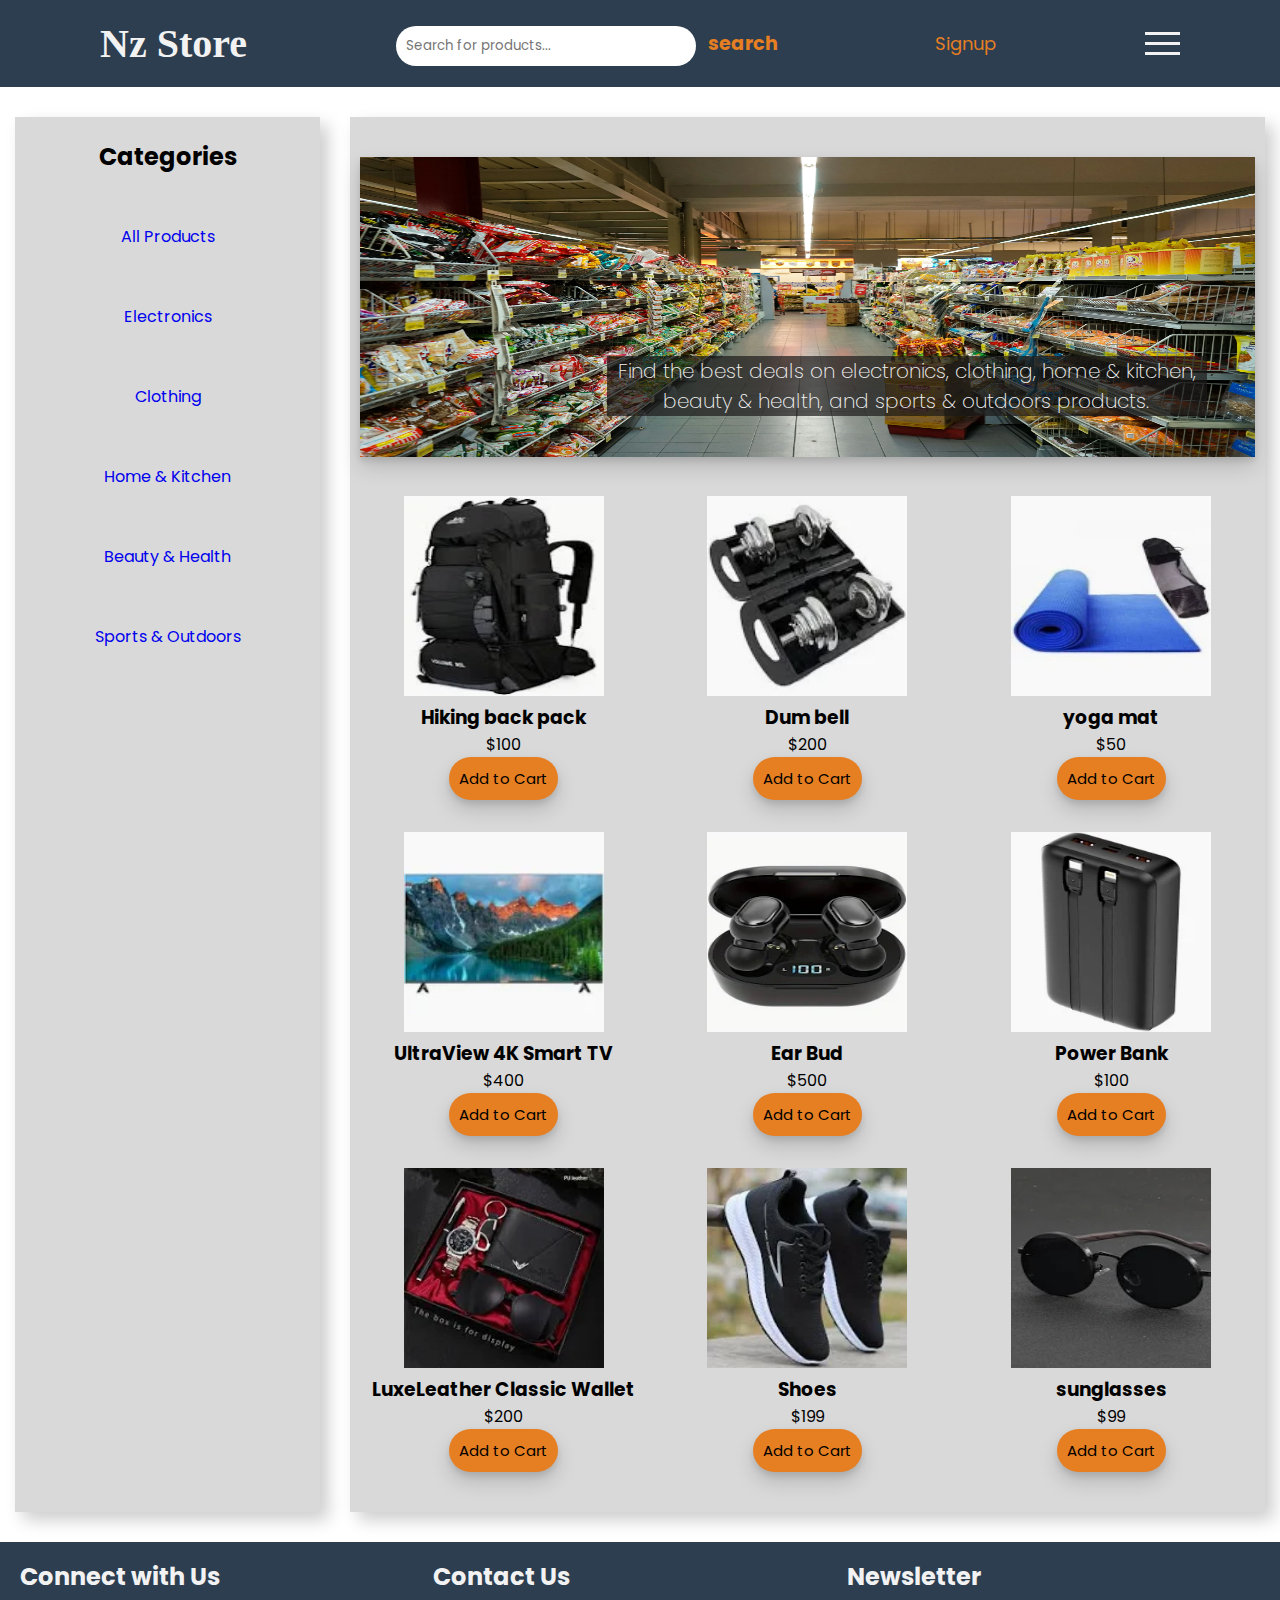
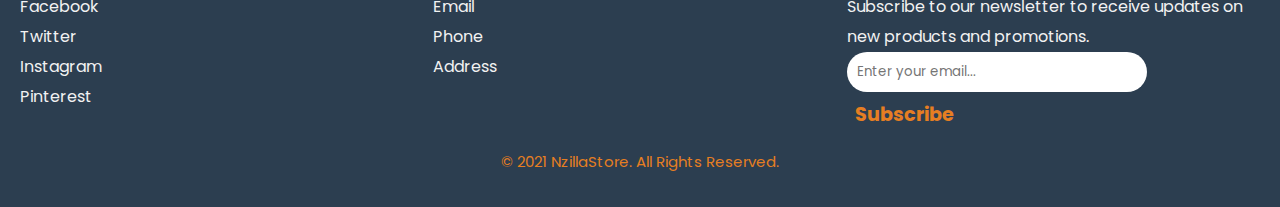
==== project/index.html @ 6ae19713 "commit" ====
<!DOCTYPE html>
<html lang="en">
    <head>
        <meta charset="UTF-8">
        <meta name="viewport" content="width=device-width, initial-scale=1.0">
        <meta http-equiv="X-UA-Compatible" content="ie=edge">
        <meta name="author" content="Okon Nsikak">
        <meta name="description" content="WDD 131 Purchasing Store App Project by Okon Nsikak.">
        <meta name="keywords" content="NzillaStore, Nzilla, Store, Purchasing, Shopping, Online, E-commerce, Products, Order, Checkout, Cart, Payment, Deliver">
        <title>NzillaStore</title>
        <link rel="stylesheet" href="./styles/base.css">
        <link rel="stylesheet" href="./styles/large.css">
        <link href="https://fonts.googleapis.com/css2?family=Poppins:wght@300;400;600&family=Roboto:wght@300;400;500&display=swap" rel="stylesheet">
    </head>
    <body>
        <!--header section of the page-->
        <header>
            <div class="logo"> Nz Store</div>
            <div id="search">
                <input type="search" id="search-bar" placeholder="Search for products...">
                <input type="button" class="search" value="search">
            </div>
            <div id="signup" > <a href="./form.html"> Signup </a></div>

            <div class="bars">
                <div class="bar1"></div>
                <div class="bar2"></div>
                <div class="bar3"></div>
           </div>
    </header>
    <nav class="navbar">
        <ul>
            <li><a href="index.html">Home</a></li>
            <li><a href="products.html">Products</a></li>
            <li><a href="cart.html">Cart</a></li>
            <li><a href="checkout.html">Checkout</a></li>
            <li><a href="./siteplan.html"> Site plan</a></li>
            <li><a href="./about.html"> About </a></li>
            
        </ul>
    </nav>
        <main>
            <div class="side_bar">
                <h2>Categories</h2>
                <ul>
                    <li><a href="products.html">All Products</a></li>
                    <li><a href="products.html">Electronics</a></li>
                    <li><a href="products.html">Clothing</a></li>
                    <li><a href="products.html">Home & Kitchen</a></li>
                    <li><a href="products.html">Beauty & Health</a></li>
                    <li><a href="products.html">Sports & Outdoors</a></li>
                </ul>
            </div>
            <div class="main_section">
                <div class="hero_page">
                    <img src="images/fikri-rasyid-ezeC8-clZSs-unsplash.webp" id="hero_image" alt="Hero Image"  loading="lazy">
                    <p>Find the best deals on electronics, clothing, home & kitchen, beauty & health, and sports & outdoors products.</p>
                </div>
                <!-- 9 different product-->
                
                    <div class="product">
                        <img src="images/backpack.webp" alt="backpack"  loading="lazy">
                        <h3> Hiking back pack</h3>
                        <p>$100</p>
                        <button>Add to Cart</button>
                    </div>
                    <div class="product">
                        <img src="images/gym.webp" alt="gym equiment"  loading="lazy">
                        <h3> Dum bell</h3>
                        <p>$200</p>
                        <button>Add to Cart</button>
                    </div>
                    <div class="product">
                        <img src="images/mat.webp" alt="yoga mat" loading="lazy">
                        <h3> yoga mat</h3>
                        <p>$50</p>
                        <button>Add to Cart</button>
                    </div>
                    <div class="product">
                        <img src="images/4ktv.webp" alt="tv screen" loading="lazy">
                        <h3> UltraView 4K Smart TV </h3>
                        <p>$400</p>
                        <button>Add to Cart</button>
                    </div>
                    <div class="product">
                        <img src="images/bluetooh.webp" alt="bluetooh" loading="lazy">
                        <h3> Ear Bud </h3>
                        <p>$500</p>
                        <button>Add to Cart</button>
                    </div>
                    <div class="product">
                        <img src="images/powerbank.webp" alt="powerbank" loading="lazy">
                        <h3>Power Bank</h3>
                        <p>$100</p>
                        <button>Add to Cart</button>
                    </div>
                    <div class="product">
                        <img src="images/wallet.webp" alt="LuxeLeather Classic Wallet"  loading="lazy">
                        <h3> LuxeLeather Classic Wallet </h3>
                        <p>$200</p>
                        <button>Add to Cart</button>
                    </div>
                    <div class="product">
                        <img src="images/shoes.webp" alt="shoes" loading="lazy">
                        <h3> Shoes</h3>
                        <p>$199</p>
                        <button>Add to Cart</button>
                    </div>   
                    <div class="product">
                        <img src="images/sunglasses.webp" alt="sunglasses"  loading="lazy">
                        <h3>sunglasses</h3>
                        <p>$99</p>
                        <button>Add to Cart</button>
                    </div>
            </div>
        </main>
        <footer>
            <div class="footer">
                <h2>Connect with Us</h2>
                <ul>
                    <li><a href="https://www.facebook.com" target="_blank">Facebook</a></li>
                    <li><a href="https://www.twitter.com" target="_blank">Twitter</a></li>
                    <li><a href="https://www.instagram.com" target="_blank">Instagram</a></li>
                    <li><a href="https://www.pinterest.com" target="_blank">Pinterest</a></li>
                </ul>
            </div>
            <div class="footer">
                <h2>Contact Us</h2>
                <ul>
                    <li><a href="contact.html">Email</a></li>
                    <li><a href="contact.html">Phone</a></li>
                    <li><a href="contact.html">Address</a></li>
                </ul>
            </div>
            <div class="footer">
                <h2>Newsletter</h2>
                <p>Subscribe to our newsletter to receive updates on new products and promotions.</p>
                <input type="email" id="email" id="email" placeholder="Enter your email...">
                <input type="button" id="subscribe" value="Subscribe">
            </div>
            <div class="copy">
                <p>&copy; 2021 NzillaStore. All Rights Reserved.  <span id="lastModified"></span></p>
            </div>
        </footer>
        <script src="/project/script/main.js" defer> </script>
    </body>
    </html>
---- project/styles/base.css ----
@media screen and (max-width:760px){
    header{
        display: flex;
        justify-content: space-between;
       padding:10px;
        background-color: var(--header);
        text-align: center;
  }
   .logo{
        color: var(--white);
        text-decoration: none;
        font-size: 20px;
        font-weight: 700;
        padding-top:5px ;
  }
      
  #search-bar{
        width: 150px;
        padding: 10px;
        border-radius: 200px;
        border: none;
  }
  nav.act{
    display:block ;
    position: absolute;
    right:0;
    z-index: 2;
    background: var(--buy);
    line-height: 6rem;
    height: 100vh;
    width:100%;
    text-align: center;
    transition: 0.2s;
 }
 nav ul li a{
  color: #000;
  font-size: 20px;
  padding: 15px 60px;
}
  nav{
   display: none;
  }
 .search{
    display: none;
 }
 .bars.times .bar1 {
  transform: translateY(10px) rotate(45deg);
  transition: 0.3s;
}

.bars.times .bar2 {
  opacity: 0; /* Hide the middle bar */
  transition: 0.3s;
}

.bars.times .bar3 {
  transform: translateY(-10px) rotate(-45deg);
  transition: 0.3s;
}

 #signup{
  margin: 10px;
 }
#signup a{
    color: var(--buy);
    font-weight: 400;
}
.bars{
    padding: 10px 2px;
}
  .bar1{
   background: var(--white);
   width: 35px;
   height: 3px;
   margin-bottom: 7px;
  }
  .bar2{
   background: var(--white);
   width: 35px;
   height: 3px;
   margin-bottom: 7px;
  }
  .bar3{
   background: var(--white);
   width: 35px;
   height: 3px;
  }


  main{
   margin: 2px 0;
   padding: 20px 5px;
  }

  .side_bar{
   line-height: 5pc;
   text-align: center;
   display: none;
   background: var(--main);
  box-shadow: 8px 8px 16px rgba(0, 0, 0, 0.2), -8px -8px 16px rgba(255, 255, 255, 0.8);

  }
  .side_bar ul{
   list-style: none;
  }
  .hero_page p{
   position: absolute;
   background-color: rgba(27, 26, 26, 0.7);
   bottom:1.8rem;
   font-size: 15px;
   color: var(--white);
   font-weight: 500;
   width: 100%;

  }
  .hero_page{
    position: relative;
    grid-column: span 2; 
  }

  #hero_image{
   width: 100%;
   box-shadow: 0 10px 20px rgba(0, 0, 0, 0.15), 0 4px 6px rgba(0, 0, 0, 0.1);
  }

  .main_section{
   display: grid;
   grid-column: repeat(2, 1fr);
   background: var(--main);
   text-align: center;
   justify-content: center;
   padding: 40px 10px;
   box-shadow: 8px 8px 16px rgba(0, 0, 0, 0.2), -8px -8px 16px rgba(255, 255, 255, 0.8);
  }
  .product img{
    width: 150px;
    height: 150px;
    margin:10px auto ;
  }
  .product{

    height: 300px;
  }

   
  button{
   background-color: var(--buy);
   font-size: 15px;
   padding: 10px;
   border-radius: 220px;
   border: none;
   box-shadow: 0 10px 20px rgba(0, 0, 0, 0.15), 0 4px 6px rgba(0, 0, 0, 0.1);

  }
  footer{
   background: var(--header);
   display: block;
   padding: 20px 20px;
   color: var(--white);
   line-height:2rem;
  }
  footer ul a{
   color:var(--white)
  }
  #subscribe{
    background: none;
    border: none;
    color: var(--buy);
    font-size: 18px;
  }
  #email{
   padding: 10px;
   border-radius: 200px;
   border: none;
   width: 250px;
  }
  .copy{
   grid-column: span 3;
   text-align: center;
   font-size: 15px;
   padding: 10px 10px;
   color: var(--buy);
  }
  /* form section */
  .form-container {
    display: flex;
    justify-content: center;
    align-items: center;
    padding: 20px;
}

form {
    max-width: 400px;
    width: 100%;
    padding: 20px;
    background-color: #f4f4f4;
    border-radius: 10px;
    box-shadow: 0 4px 8px rgba(0, 0, 0, 0.1);
}

form h2 {
    text-align: center;
    margin-bottom: 20px;
}

form label {
    display: block;
    margin-top: 10px;
}

form input {
    width: 100%;
    padding: 10px;
    margin-top: 5px;
    border: 1px solid #ccc;
    border-radius: px;
}

form button {
    width: 100%;
    padding: 10px;
    margin-top: 15px;
    background-color: var(--buy);
    color: #fff;
    border: none;
    border-radius: 5px;
    font-size: 16px;
    cursor: pointer;
}

form button:hover {
    background-color: #d35400;
}

.about-hero {
  text-align: center;
  padding: 20px;
  background-color: #f8f9fa;
}

.about-hero img {
  width: 100%;
  max-height: 300px;
  object-fit: cover;
  border-radius: 10px;
}

.about-hero h1 {
  font-size: 2rem;
  margin-top: 15px;
  color: #333;
}

.mission, .vision {
  display: flex;
  flex-direction: column;
  align-items: center;
  text-align: center;
  padding: 20px;
}

.mission img, .vision img {
  width: 80%;
  max-width: 400px;
  border-radius: 10px;
}

.mission h2, .vision h2 {
  margin-top: 15px;
  font-size: 1.8rem;
  color: #222;
}

.why-choose-us {
  padding: 20px;
  text-align: center;
}

.features {
  display: flex;
  flex-direction: column;
  gap: 20px;
  align-items: center;
}

.feature {
  width: 90%;
  max-width: 350px;
  padding: 15px;
  border-radius: 10px;
  background-color: #fff;
  box-shadow: 0px 4px 10px rgba(0, 0, 0, 0.1);
  text-align: center;
}

.feature img {
  width: 100%;
  max-height: 200px;
  object-fit: cover;
  border-radius: 10px;
}

.feature h3 {
  margin-top: 10px;
  font-size: 1.5rem;
  color: #222;
}

.feature p {
  font-size: 1rem;
  color: #555;
}

}
---- project/styles/large.css ----
*{
    margin: 0;
    padding: 0;
    box-sizing: border-box;
    font-family: 'Poppins', sans-serif;
    text-decoration: none;
    list-style: none;
}
:root{
    --header : #2C3E50;
    --main : #D9D9D9;
    --buy: #E67E22;
    --black :#000;
    --white :#f2f2f2;
    --nav :  rgba(230, 126, 34, 0.7); 
  }
  


@media screen and (min-width: 768px){
   header{
         display: flex;
         justify-content: space-between;
            align-items: center;
         padding: 20px 100px;
         background-color: var(--header);
   }
   .logo{
         color: var(--white);
         text-decoration: none;
         font-size: 40px;
         font-weight: 700;
         font-family: cursive;
   }
   #search-bar{
         width: 300px;
         padding: 10px;
         border-radius: 200px;
         border: none;
   }
   nav{
    display: none;
   }
   nav ul li a{
      color: #000;
      font-size: 20px;
      padding: 15px 60px;
   }
   nav ul li a:hover{
      background-color: #D9D9D9;
      transform: traslate(13px 3px);
      border-radius: 20px;
      transition: 0.3s;
   }
   input[type="button"]{
     background: none;
     color: var(--buy);
     padding: 0.5rem;
     font-size: 1.2rem;
     font-weight: 700;
     border: none;
   }
   .bar1{
    background: var(--white);
    width: 35px;
    height: 3px;
    margin-bottom: 7px;
   }
   .bar2{
    background: var(--white);
    width: 35px;
    height: 3px;
    margin-bottom: 7px;
   }
   .bar3{
    background: var(--white);
    width: 35px;
    height: 3px;
   }

   nav.act{
      display:block ;
      position: absolute;
      right:0;
      z-index: 2;
      background: var(--buy);
      line-height: 6rem;
      height: 100vh;
      width:45%;
      text-align: center;
    
   }
   .bars.times .bar1 {
      transform: translateY(10px) rotate(45deg);
      transition: 0.3s;
    }
    
    .bars.times .bar2 {
      opacity: 0; /* Hide the middle bar */
      transition: 0.3s;
    }
    
    .bars.times .bar3 {
      transform: translateY(-10px) rotate(-45deg);
      transition: 0.3s;
    }
   /* i have done the nave yet so i should bee fixing the nav here once am done */


   main{
    margin: 10px 5px;
    display: grid;
    grid-template-columns: 1fr 3fr;
    column-gap: 30px;
    padding: 20px 10px;
   }

   .side_bar{
    line-height: 5pc;
    text-align: center;
    background: var(--main);
   box-shadow: 8px 8px 16px rgba(0, 0, 0, 0.2), -8px -8px 16px rgba(255, 255, 255, 0.8);

   }
   .side_bar ul{
    list-style: none;
   }
   .hero_page{
    position: relative;
    grid-column: span 3;
   }
   .hero_page p{
    position: absolute;
    background-color: rgba(27, 26, 26, 0.7);
    bottom:3rem;
    right: 3rem;
    font-size: 20px;
    color: var(--white);
    font-weight: 200;
    width: 600px;

   }
   #signup a{
    color:var(--buy);
    font-weight: 400;
    font-size: 18px;
   }

   #hero_image{
    width: 100%;
    height: 300px;
    box-shadow: 0 10px 20px rgba(0, 0, 0, 0.15), 0 4px 6px rgba(0, 0, 0, 0.1);
   }

   .product img{
    width:200px;
    height:200px
   }

   .main_section{
    display: grid;
    grid-template-columns: repeat(3, 1fr);
    gap: 10px;
    column-gap: 1rem;
    row-gap: 2rem; 
    background: var(--main);
    text-align: center;
    padding: 40px 10px;
    box-shadow: 8px 8px 16px rgba(0, 0, 0, 0.2), -8px -8px 16px rgba(255, 255, 255, 0.8);

   }
   button{
    background-color: var(--buy);
    font-size: 15px;
    padding: 10px;
    border-radius: 220px;
    border: none;
    box-shadow: 0 10px 20px rgba(0, 0, 0, 0.15), 0 4px 6px rgba(0, 0, 0, 0.1);

   }
   footer{
    background: var(--header);
    display: grid;
    grid-template-columns: repeat(3, 1fr);
    padding: 20px 20px;
    color: var(--white);
    line-height: 30px;
   }
   footer ul a{
    color:var(--white)
   }
   #email{
    padding: 10px;
    border-radius: 200px;
    border: none;
    width: 300px;
   }
   .copy{
    grid-column: span 3;
    text-align: center;
    font-size: 15px;
    padding: 10px 10px;
    color: var(--buy);
   }


   .form-container {
      display: flex;
      justify-content: center;
      align-items: center;
      padding: 20px;
      width: 100%;
      grid-column: span 2;
     box-shadow: 0 4px 8px rgba(0, 0, 0, 0.1);;

  }
 

  form h2 {
      text-align: center;
      margin-bottom: 20px;
  }
  
  form label {
      display: block;
      margin-top: 10px;
  }
  
  form input {
      width: 100%;
      padding: 10px;
      margin-top: 5px;
      border: 1px solid #ccc;
      border-radius: 5px;
      font-size: 20px;
  }
  
  form button {
      width: 100%;
      padding: 10px;
      margin-top: 15px;
      background-color: var(--buy);
      color: #fff;
      border: none;
      border-radius: 5px;
      font-size: 16px;
      cursor: pointer;
  }
  form {
   max-width: 500px;
   width: 100%;
   padding: 20px;
   background-color: #f4f4f4;
   border-radius: 10px;
   box-shadow: 0 4px 8px rgba(0, 0, 0, 0.1);
}
  form button:hover {
      background-color: #d35400;
  }
  
  /* Hero Section */
  .about{
   display: grid;
   grid-column: repeat(2, 1fr);
   column-gap: 20px;
   row-gap: 30px;
  }
.about-hero {
   text-align: center;
   padding: 50px 20px;
   grid-column: span 2;
   width: 100%;
   position: relative;

}

.about-hero img {
   width: 100%;
   max-height: 400px;
   object-fit: cover;
   border-radius: 12px;
}

.about-hero h1 {
   font-size: 2.5rem;
   margin-top: 20px;
   color: var(--header);
}

.about-hero p {
   font-size: 1.5rem;
   color: var(--black);
   max-width: 800px;
   margin: 10px auto;
   position: absolute;
   top: 50%;
   color: #f2f2f2;
   background: rgba(0, 0, 0, 0.8);
}

.mission, .vision{
  align-items: center;
  text-align: center;
  box-shadow:0 4px 8px rgba(0, 0, 0, 0.1) ;
  padding: 15px;
}

.mission img, .vision img {
   width: 25rem;
   border-radius: 12px;
  
}

.mission h2, .vision h2 {
   font-size: 2rem;
   color: var(--header);
   text-align: center;
}

.mission p, .vision p {
   font-size: 1.1rem;
   color: var(--black);
   max-width: 800px;
   text-align: center;
}

/* Why Choose Us Section */
.why-choose-us {
   padding: 50px 20px;
   text-align: center;
   grid-column: span 2;
}

.why-choose-us h2 {
   font-size: 2.2rem;
   color: var(--header);
   margin-bottom: 20px;
}

.features {
   display: flex;
   flex-direction: column;
   align-items: center;
   gap: 20px;
}

.feature {
   width: 90%;
   max-width: 350px;
   padding: 20px;
   border-radius: 12px;
   background-color: var(--white);
   box-shadow: 0px 5px 15px rgba(0, 0, 0, 0.1);
   text-align: center;
   transition: transform 0.3s ease-in-out;
}

.feature:hover {
   transform: translateY(-5px);
}

.feature img {
   width: 100%;
   max-height: 220px;
   object-fit: cover;
   border-radius: 12px;
}

.feature h3 {
   margin-top: 15px;
   font-size: 1.6rem;
   color: var(--header);
}

.feature p {
   font-size: 1.1rem;
   color: var(--black);
}

   

   .features {
       flex-direction: row;
       justify-content: space-between;
       flex-wrap: wrap;
   }

   .feature {
       width: 30%;
   }


  
}
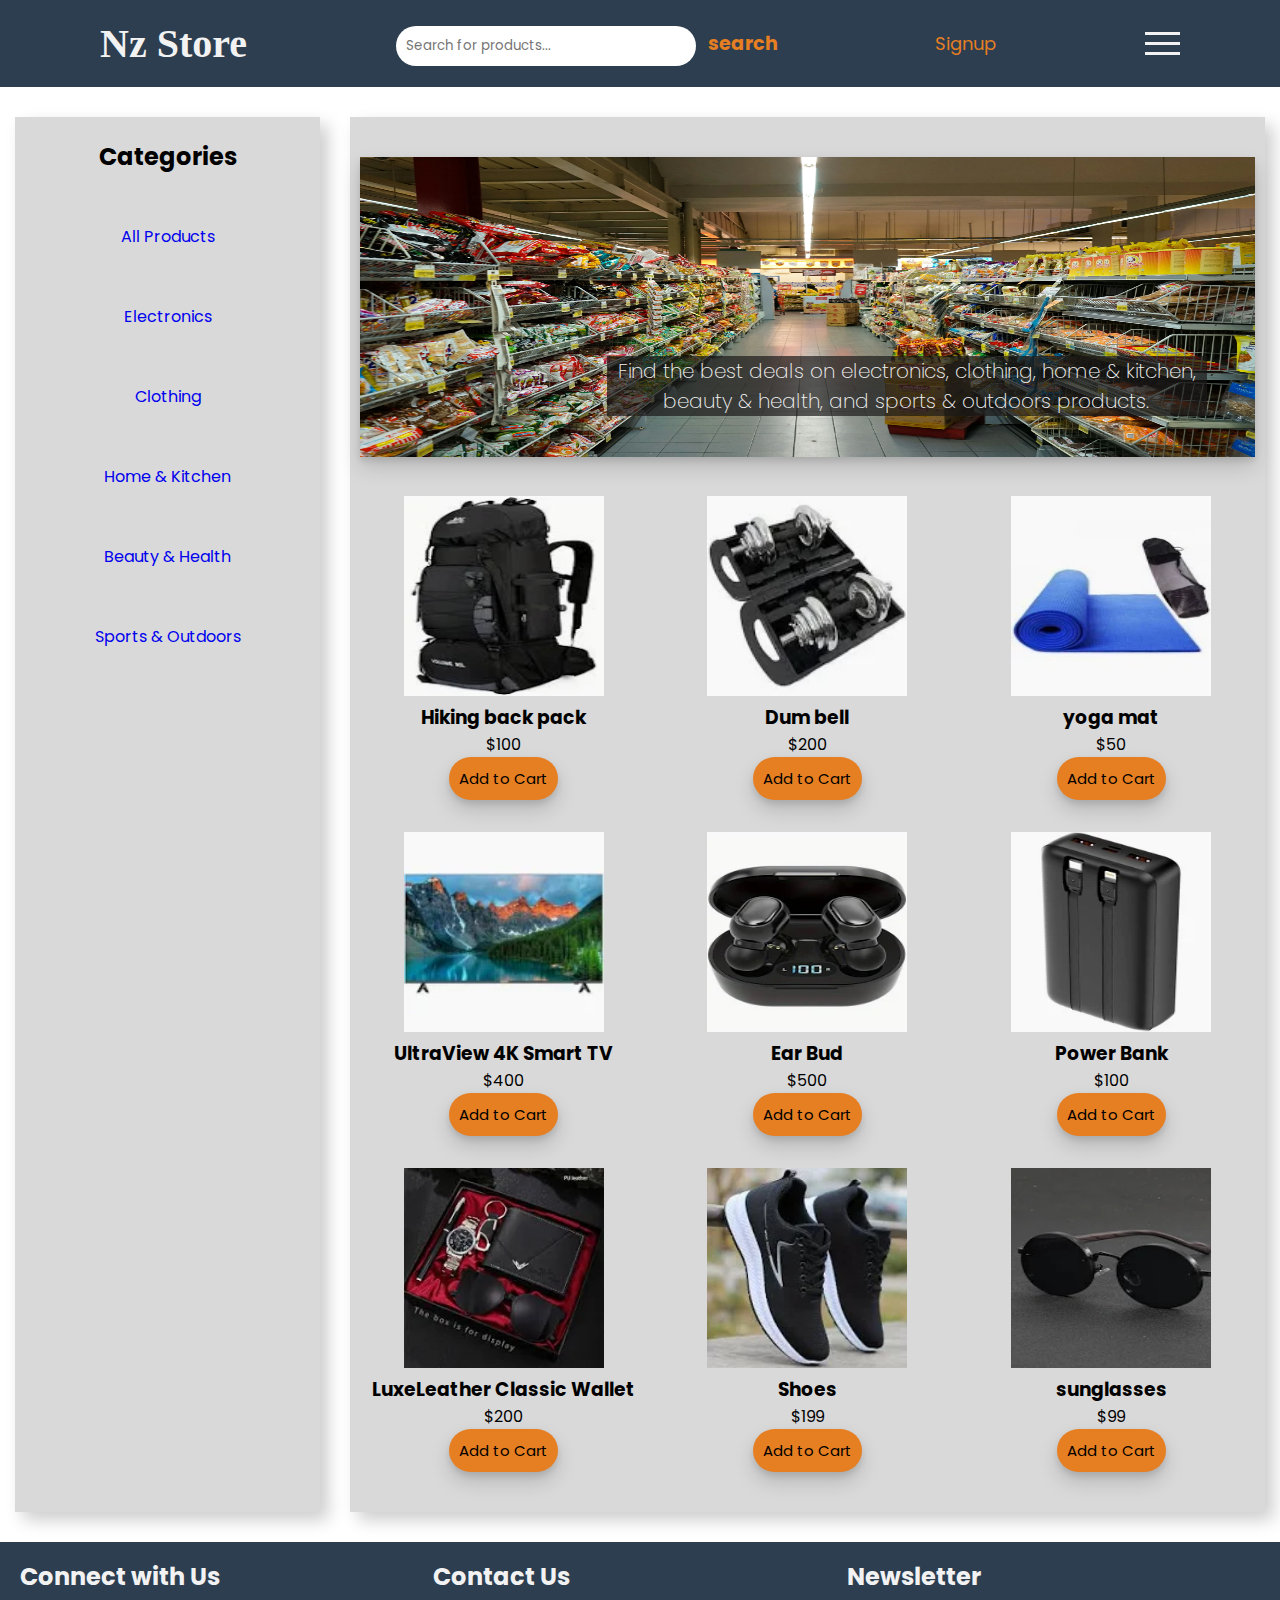
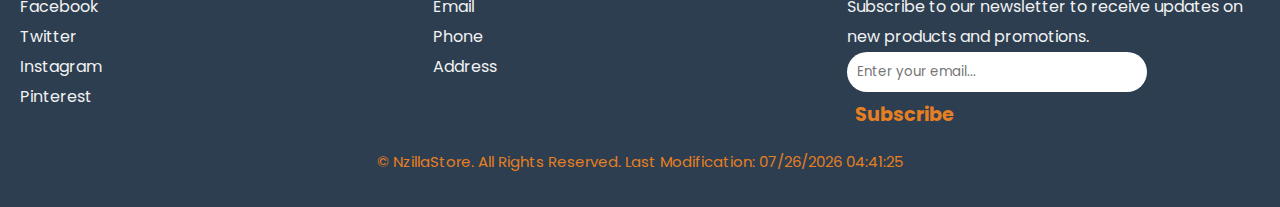
==== commit e9806e99: "the la" ====
--- a/project/index.html
+++ b/project/index.html
@@ -139,9 +139,9 @@
                 <input type="button" id="subscribe" value="Subscribe">
             </div>
             <div class="copy">
-                <p>&copy; 2021 NzillaStore. All Rights Reserved.  <span id="lastModified"></span></p>
+                <p>&copy; NzillaStore. All Rights Reserved.  <span id="lastModified"></span></p>
             </div>
         </footer>
-        <script src="/project/script/main.js" defer> </script>
+        <script src="script/main.js" defer> </script>
     </body>
     </html>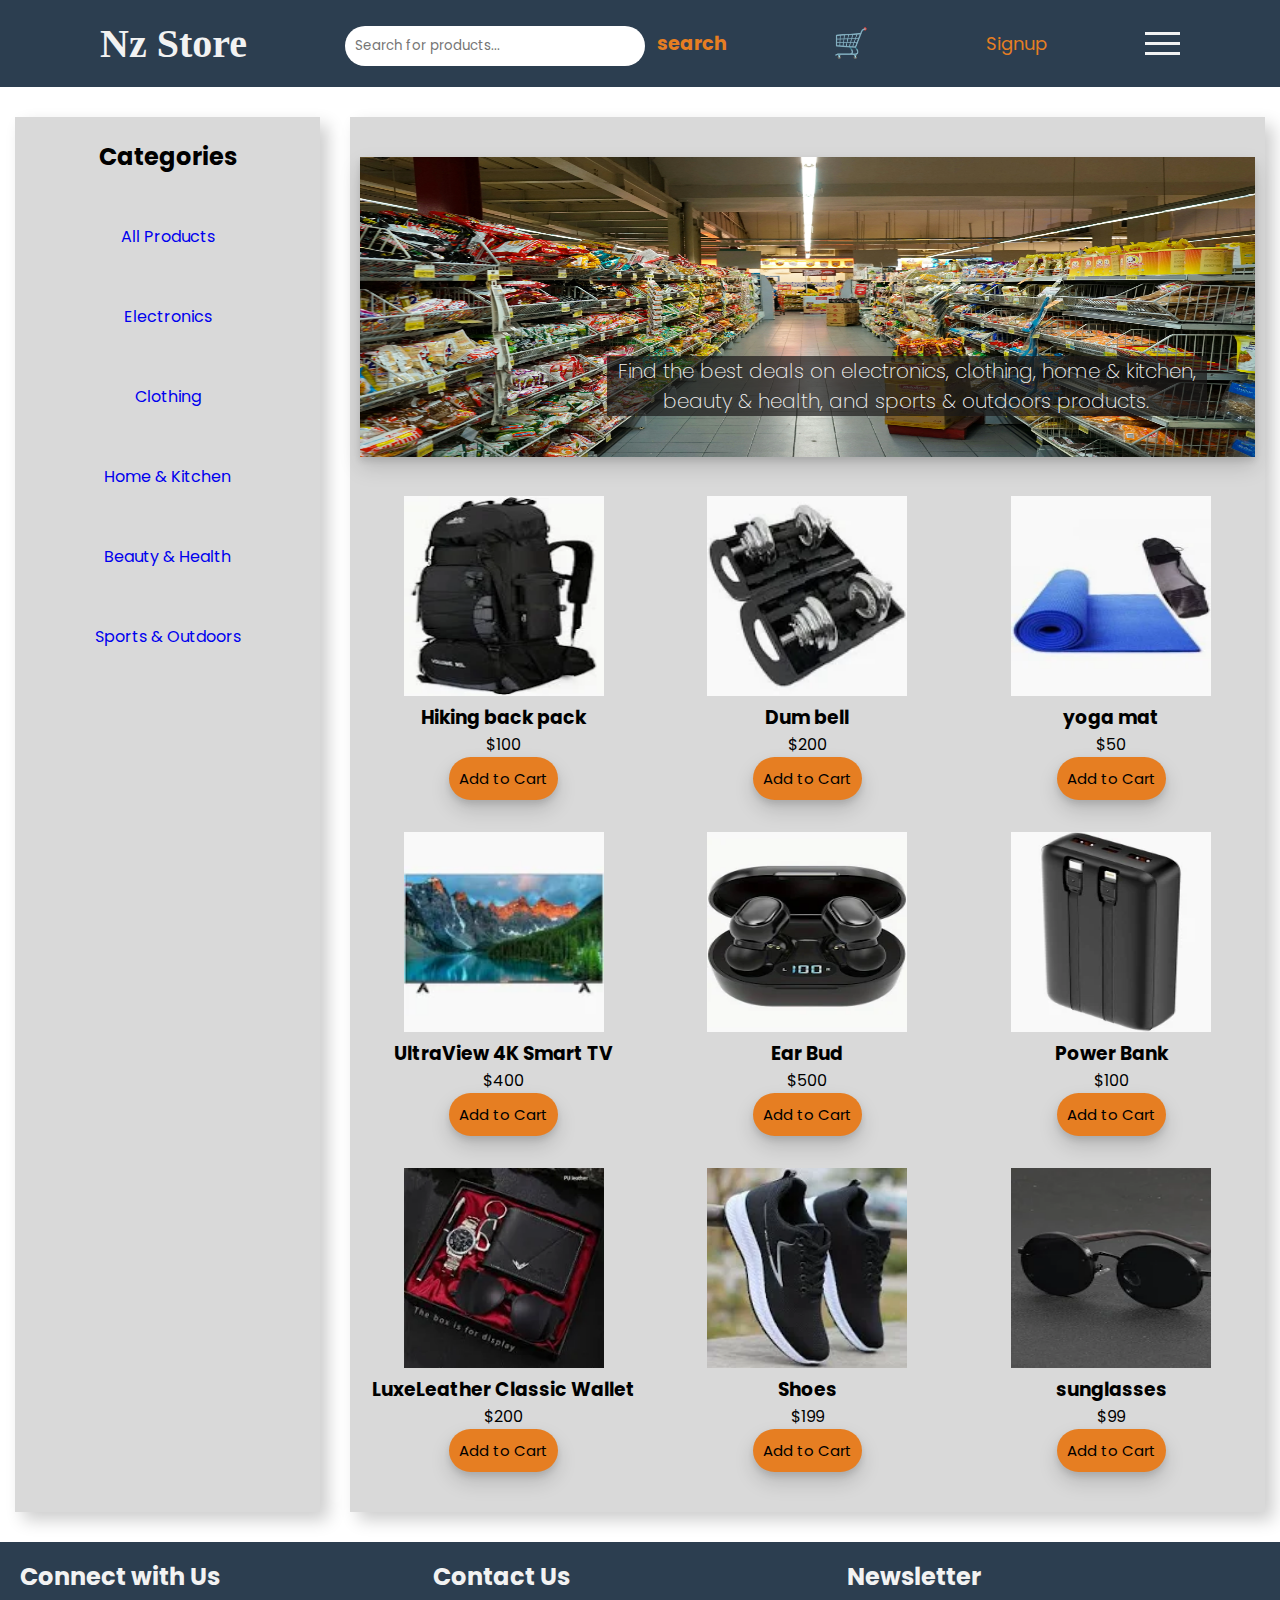
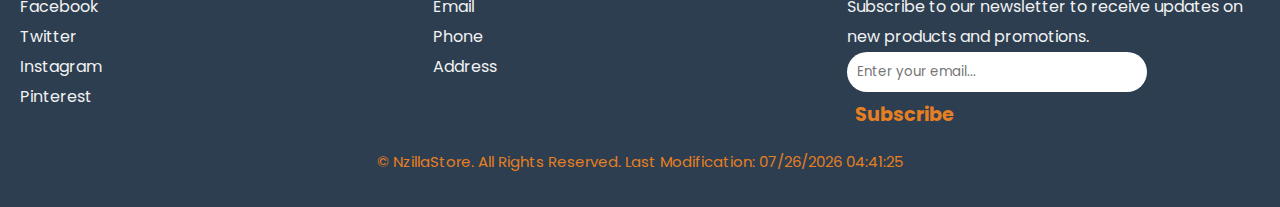
==== commit b3da8b19: "finished" ====
--- a/project/index.html
+++ b/project/index.html
@@ -20,7 +20,14 @@
                 <input type="search" id="search-bar" placeholder="Search for products...">
                 <input type="button" class="search" value="search">
             </div>
+
+            <div class="cart-container">
+                <span class="cart-icon">🛒</span>
+                <span class="cart-count">0</span>
+            </div>
+
             <div id="signup" > <a href="./form.html"> Signup </a></div>
+
 
             <div class="bars">
                 <div class="bar1"></div>
@@ -135,7 +142,7 @@
             <div class="footer">
                 <h2>Newsletter</h2>
                 <p>Subscribe to our newsletter to receive updates on new products and promotions.</p>
-                <input type="email" id="email" id="email" placeholder="Enter your email...">
+                <input type="email" id="email" placeholder="Enter your email...">
                 <input type="button" id="subscribe" value="Subscribe">
             </div>
             <div class="copy">
--- a/project/styles/base.css
+++ b/project/styles/base.css
@@ -47,7 +47,9 @@
   transform: translateY(10px) rotate(45deg);
   transition: 0.3s;
 }
-
+.cart-container{
+  visibility: hidden;
+}
 .bars.times .bar2 {
   opacity: 0; /* Hide the middle bar */
   transition: 0.3s;
--- a/project/styles/large.css
+++ b/project/styles/large.css
@@ -38,6 +38,36 @@
          border-radius: 200px;
          border: none;
    }
+   .cart-container {
+      position: relative;
+      display: flex;
+      align-items: center;
+      cursor: pointer;
+      font-size: 1.5rem;
+      margin-right: 20px;
+  }
+  
+  .cart-icon {
+      font-size: 1.8rem;
+  }
+  
+  .cart-count {
+      position: absolute;
+      top: -5px;
+      right: -10px;
+      background: red;
+      color: white;
+      font-size: 0.8rem;
+      font-weight: bold;
+      width: 18px;
+      height: 18px;
+      display: flex;
+      justify-content: center;
+      align-items: center;
+      border-radius: 50%;
+      visibility: hidden; 
+  }
+  
    nav{
     display: none;
    }
